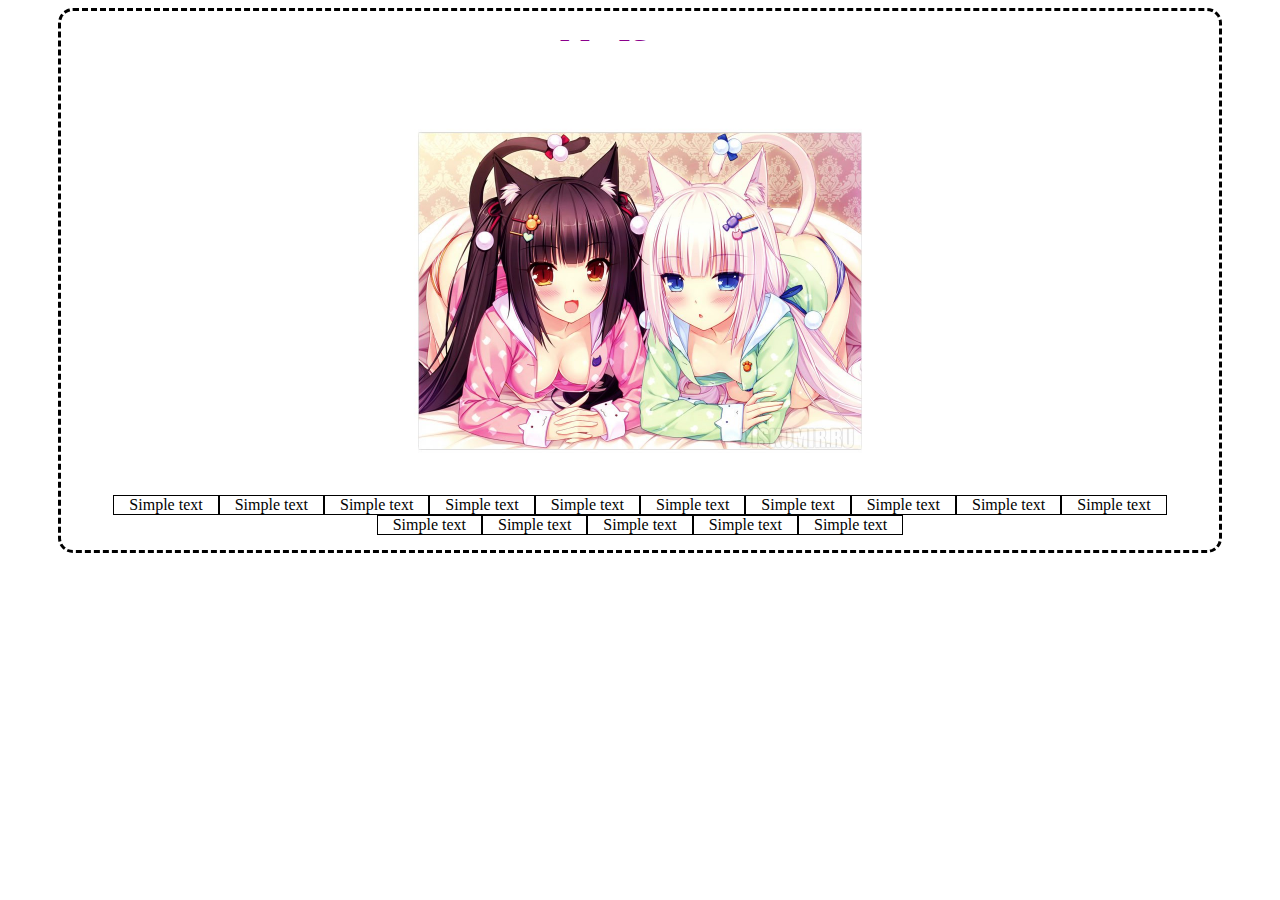
==== index.html @ 21b37c01 "start" ====
<!DOCTYPE html>
<html lang="en">
<head>
    <meta charset="UTF-8">
    <meta http-equiv="X-UA-Compatible" content="IE=edge">
    <meta name="viewport" content="width=device-width, initial-scale=1.0">
    <link rel="stylesheet" href="./style.css">

    <title>JStart</title>
</head>
<body>
    <div class="wrapper">
        <h1>My JS start</h1>
        <img src="img/rand.jpg" class="myPic">
        <br>
    </div>
    <!-- Nana to Kaoru -->

    <script src="./myJS.js" type="text/javascript">
    </script>
</body>
</html>
---- style.css ----
body {
    color: darkmagenta;
    text-align: center;
    padding-inline: 50px;
}

div.wrapper {
    border: 3px dashed black;
    border-radius: 15px;
    padding-bottom: 15px;
}

img {
    display: inline;
    width: 500px;
    height: auto;
    margin: -50px 0 -50px 0;
}

.circle {
    border-radius: 100%;
    transform: rotate(50deg) scale(1);
}

p {
    color: black;
    display: inline-block;
    border: 1px solid black;
    padding-inline: 15px;
    margin: 0px;
}
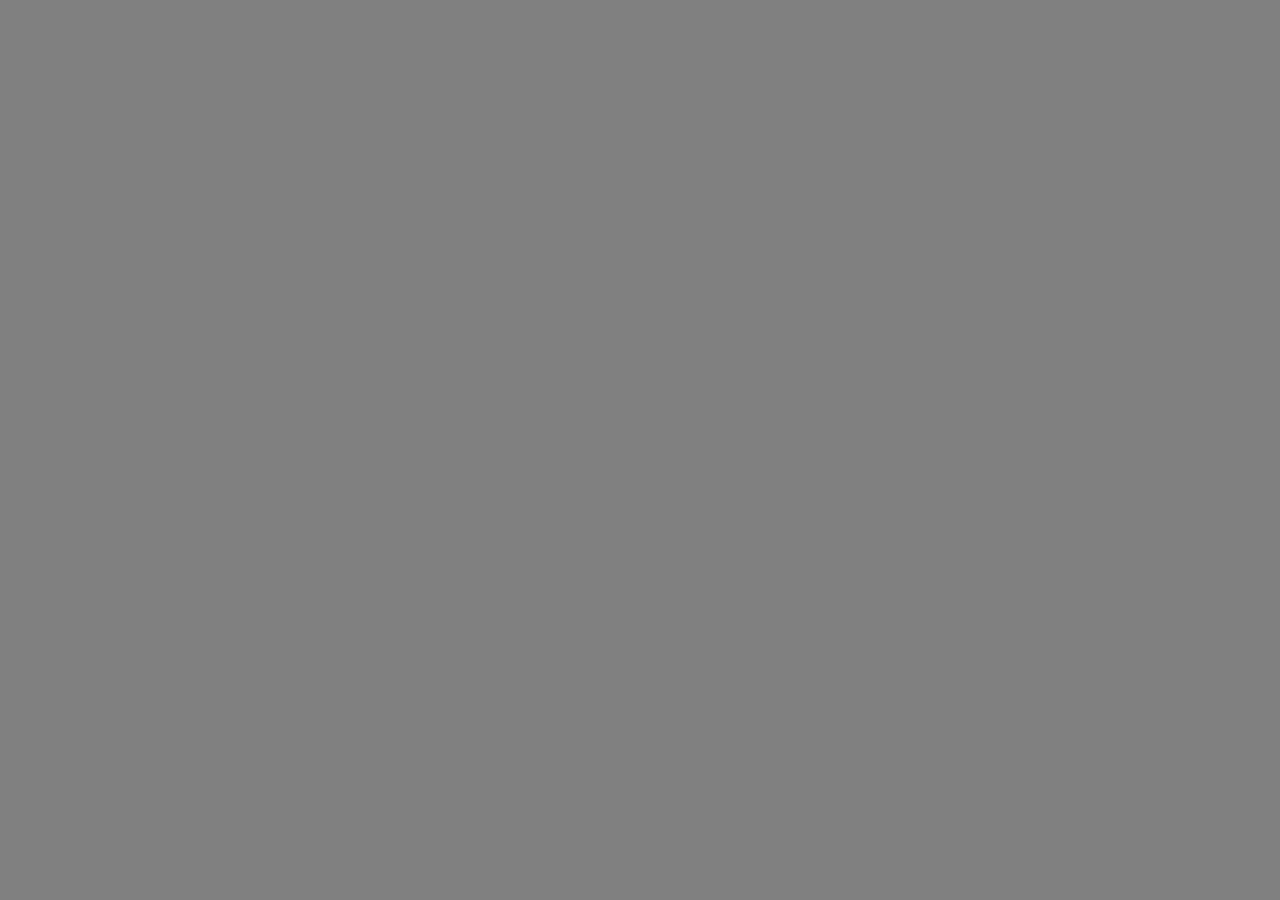
==== commit c6693dc6: "storage" ====
--- a/index.html
+++ b/index.html
@@ -5,18 +5,13 @@
     <meta http-equiv="X-UA-Compatible" content="IE=edge">
     <meta name="viewport" content="width=device-width, initial-scale=1.0">
     <link rel="stylesheet" href="./style.css">
-
-    <title>JStart</title>
+    <title>QWERTY</title>
 </head>
 <body>
-    <div class="wrapper">
-        <h1>My JS start</h1>
-        <img src="img/rand.jpg" class="myPic">
-        <br>
-    </div>
-    <!-- Nana to Kaoru -->
 
-    <script src="./myJS.js" type="text/javascript">
+
+
+    <script src="./script.js">
     </script>
 </body>
 </html>--- a/style.css
+++ b/style.css
@@ -1,31 +1,32 @@
 body {
-    color: darkmagenta;
+    color: black;
     text-align: center;
-    padding-inline: 50px;
+    background-color: grey;
+}
+h2 {
+    color: black;
+    font-weight: bolder;
+    font-size: 20pt;
 }
 
-div.wrapper {
-    border: 3px dashed black;
-    border-radius: 15px;
-    padding-bottom: 15px;
+.container {
+    border: 2px solid black;
+    border-radius: 5px;
+    margin-inline: 50px;
 }
 
-img {
-    display: inline;
-    width: 500px;
-    height: auto;
-    margin: -50px 0 -50px 0;
+li {
+    margin: 0;
+    list-style-type: none;
+    border: 1px solid red;
+    border-radius: 50px;
+    margin-bottom: 10px;
+    margin-inline-end: 10%;
 }
 
-.circle {
-    border-radius: 100%;
-    transform: rotate(50deg) scale(1);
+form {
+    border: 3px dashed black;
+    border-radius: 35%;
+    margin: 10px;
 }
 
-p {
-    color: black;
-    display: inline-block;
-    border: 1px solid black;
-    padding-inline: 15px;
-    margin: 0px;
-}